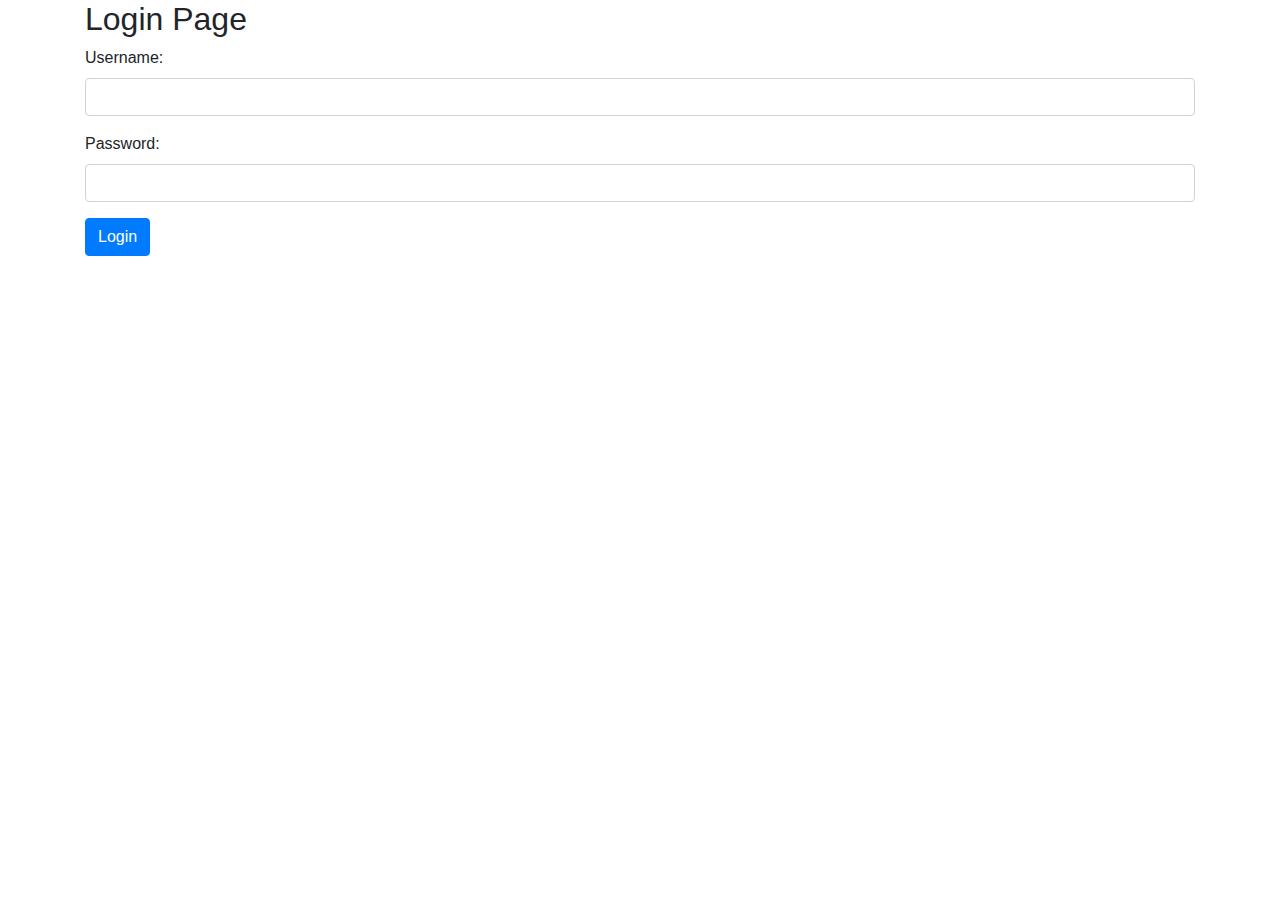
==== login.html @ 20522715 "yu" ====
<!DOCTYPE html>
<html>
<head>
  <title>Login Page</title>
  <meta charset="UTF-8">
  <meta name="viewport" content="width=device-width, initial-scale=1">
  <link rel="stylesheet" href="https://maxcdn.bootstrapcdn.com/bootstrap/4.5.2/css/bootstrap.min.css">
  <script src="https://ajax.googleapis.com/ajax/libs/jquery/3.6.0/jquery.min.js"></script>
  <script src="https://maxcdn.bootstrapcdn.com/bootstrap/4.5.2/js/bootstrap.min.js"></script>
</head>
<body>

<div class="container">
  <h2>Login Page</h2>
  <form id="login-form">
    <div class="form-group">
      <label for="username">Username:</label>
      <input type="text" class="form-control" id="username" name="username">
    </div>
    <div class="form-group">
      <label for="password">Password:</label>
      <input type="password" class="form-control" id="password" name="password">
    </div>
    <button type="submit" class="btn btn-primary">Login</button>
  </form>
</div>

<script src="login.js"></script>

</body>
</html>
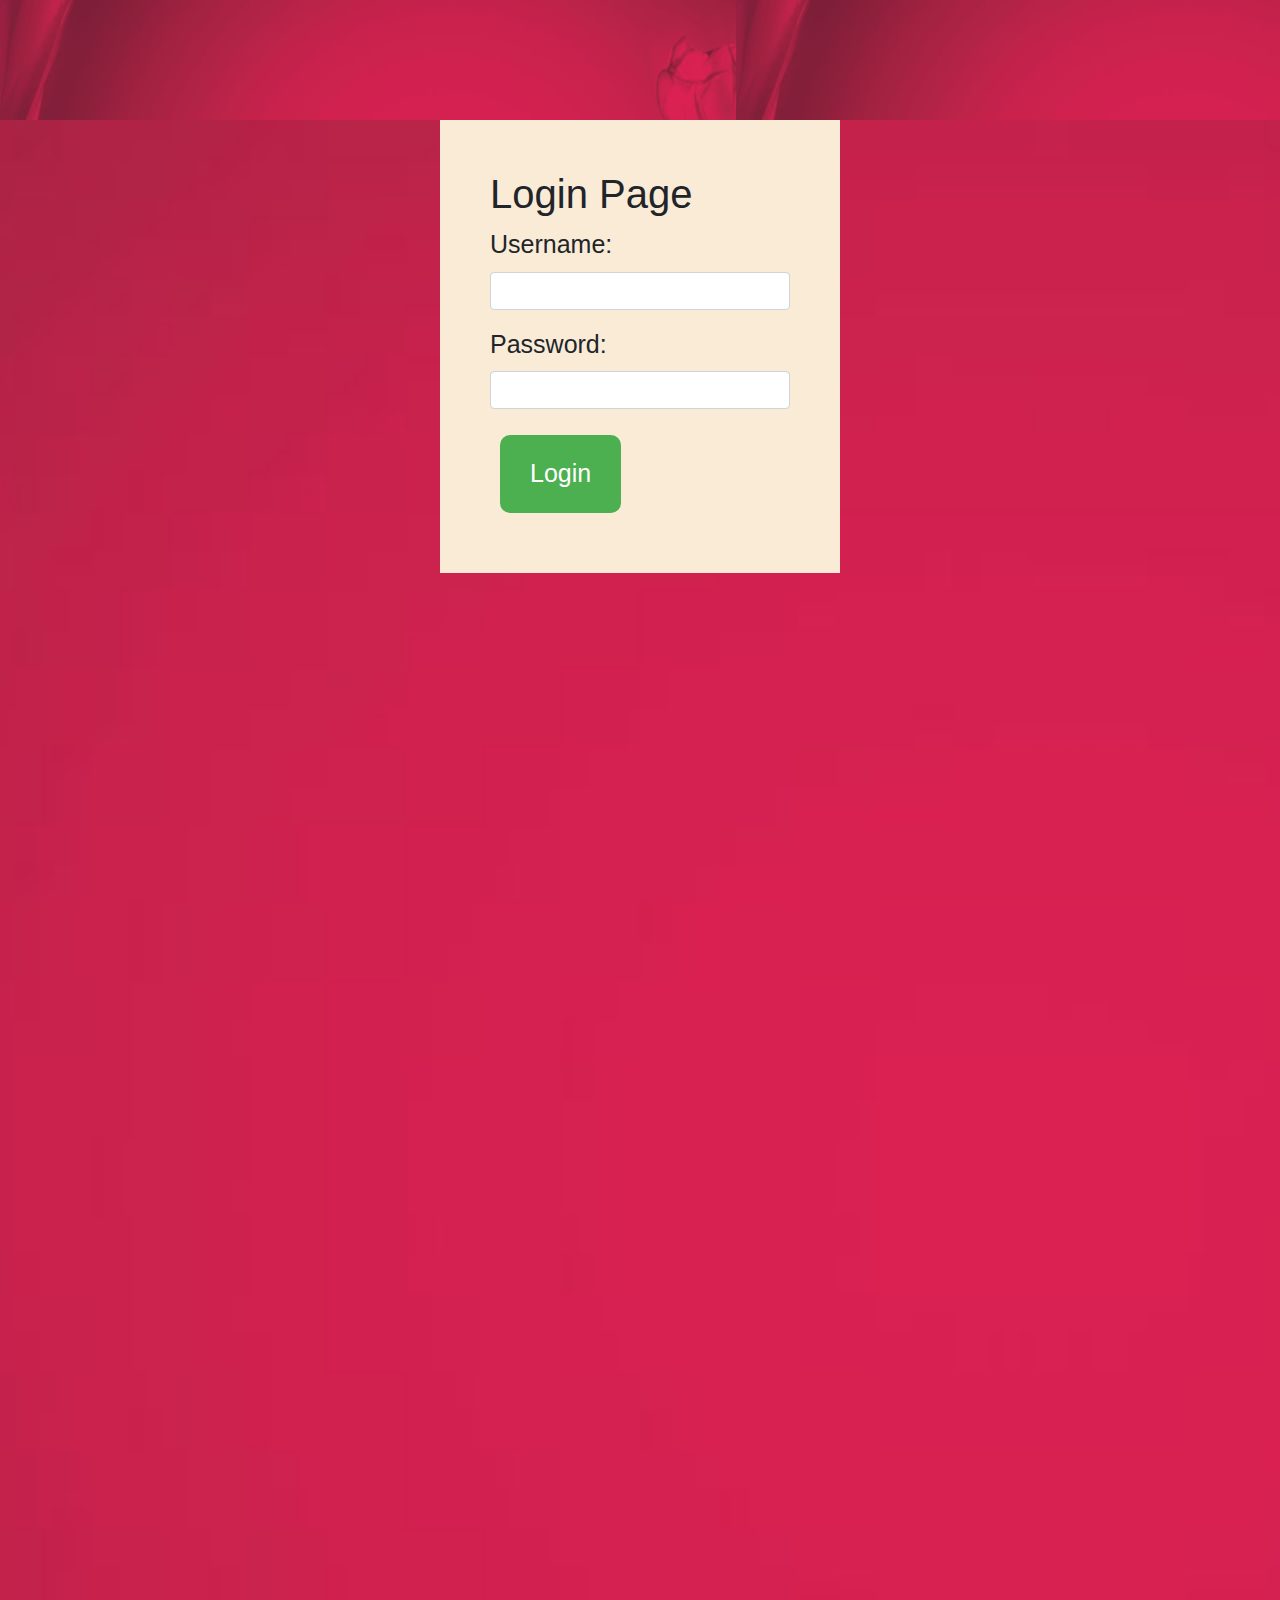
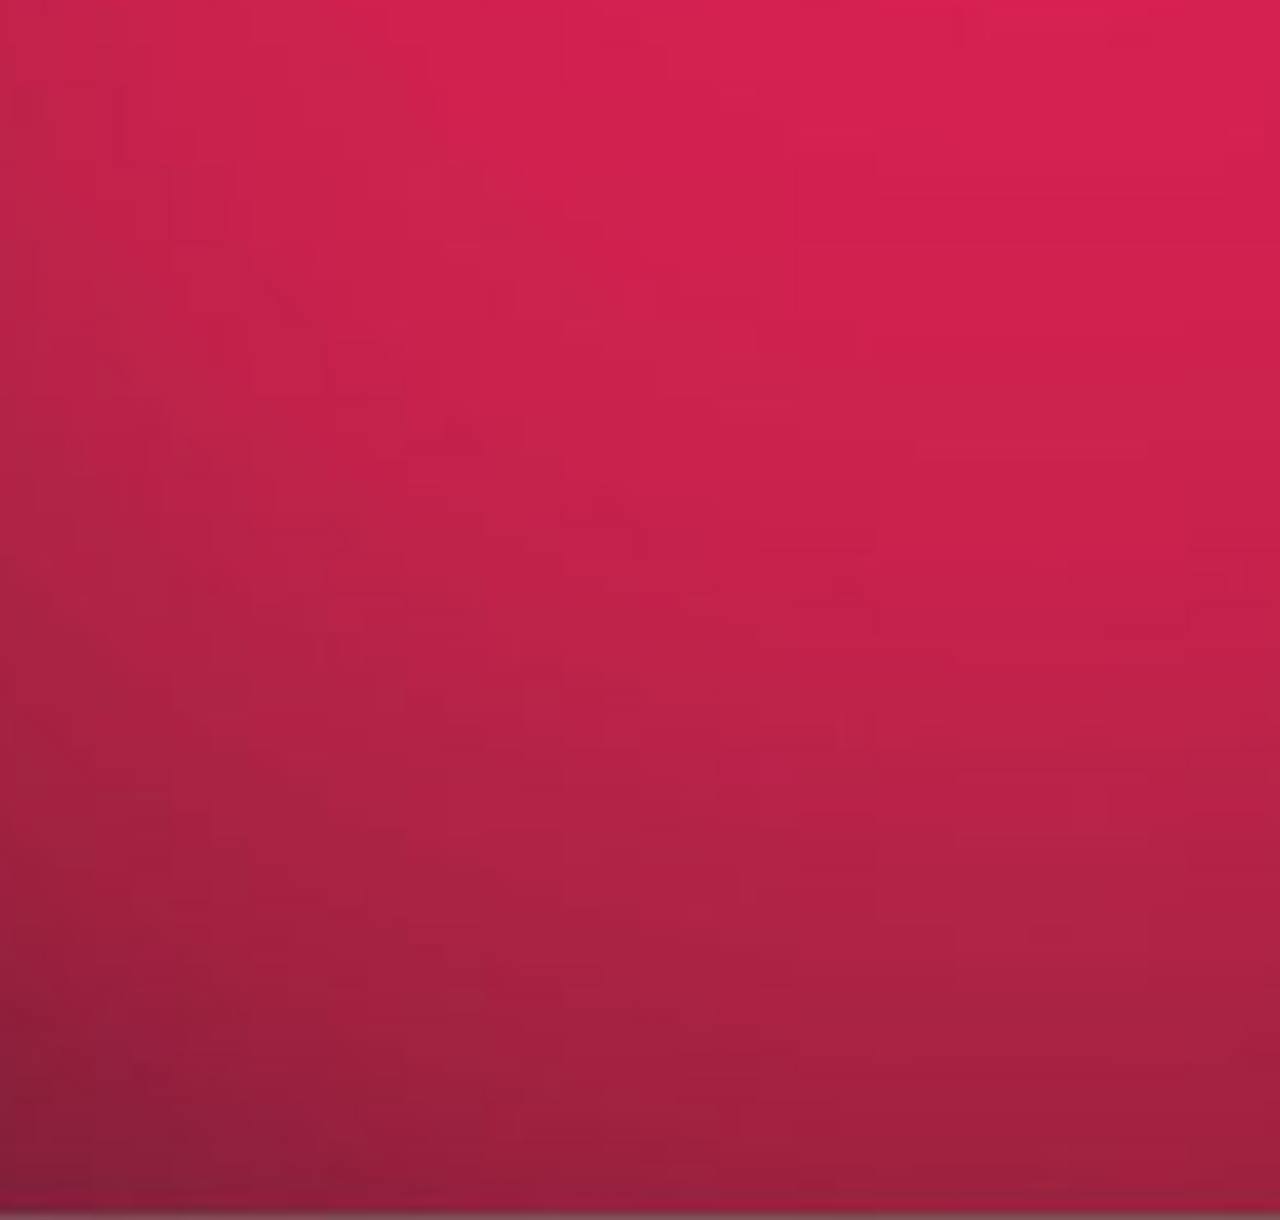
==== commit bd78ad24: "front-end work" ====
--- a/login.html
+++ b/login.html
@@ -5,13 +5,15 @@
   <meta charset="UTF-8">
   <meta name="viewport" content="width=device-width, initial-scale=1">
   <link rel="stylesheet" href="https://maxcdn.bootstrapcdn.com/bootstrap/4.5.2/css/bootstrap.min.css">
+  <link rel="stylesheet" href="./css/login.css">
   <script src="https://ajax.googleapis.com/ajax/libs/jquery/3.6.0/jquery.min.js"></script>
   <script src="https://maxcdn.bootstrapcdn.com/bootstrap/4.5.2/js/bootstrap.min.js"></script>
 </head>
 <body>
+<div class="main">
+<div class="container">
 
-<div class="container">
-  <h2>Login Page</h2>
+  <h1>Login Page</h1>
   <form id="login-form">
     <div class="form-group">
       <label for="username">Username:</label>
@@ -21,8 +23,10 @@
       <label for="password">Password:</label>
       <input type="password" class="form-control" id="password" name="password">
     </div>
-    <button type="submit" class="btn btn-primary">Login</button>
+    <button class="btn-login"><a>Login</a></button>
+    
   </form>
+</div>
 </div>
 
 <script src="login.js"></script>
--- a/css/login.css
+++ b/css/login.css
@@ -0,0 +1,81 @@
+body {
+  background-image: url("/assets/red.jpg");
+  background-color: turquoise;
+ }
+
+ .main{
+  width: 100%;
+  background-image: url("/assets/red.jpg");
+  background-color: turquoise;
+  background-position: center;
+  background-size: cover;
+  height: 300vh;
+}
+/* center login form */
+.login-form {
+    margin: 0 auto;
+    width: 350px;
+  }
+  
+  /* form input fields */
+  .form-input {
+    padding: 10px;
+    margin-bottom: 20px;
+    width: 100%;
+    border-radius: 5px;
+    border: 1px solid #ccc;
+  }
+  
+  /* form submit button */
+  .form-submit {
+    background-color: #4CAF50;
+    color: white;
+    padding: 12px 20px;
+    border: none;
+    border-radius: 5px;
+    cursor: pointer;
+    width: 100%;
+  }
+  
+  .form-submit:hover {
+    background-color: #3e8e41;
+  }
+  
+  /* error message */
+  .error-message {
+    color: red;
+    font-size: 14px;
+    margin-top: 10px;
+  }
+  
+  /* success message */
+  .success-message {
+    color: green;
+    font-size: 14px;
+    margin-top: 10px;
+  }
+
+  .container {
+    max-width: 400px;
+    margin: 0 auto;
+  
+      text-size-adjust: auto;
+      font-size: 25px;
+    padding: 50px;
+    background-color: antiquewhite;
+    margin-top: 120px;
+  }
+  
+  .btn-login{
+    background-color: #4CAF50;
+    color: white;
+    padding: 20px 30px;
+    border: none;
+    border-radius: 10px;
+    cursor: pointer;
+    margin: 10px;
+  }
+  
+  .btn-login:hover, .btn-signup:hover {
+    background-color: #3e8e41;
+  }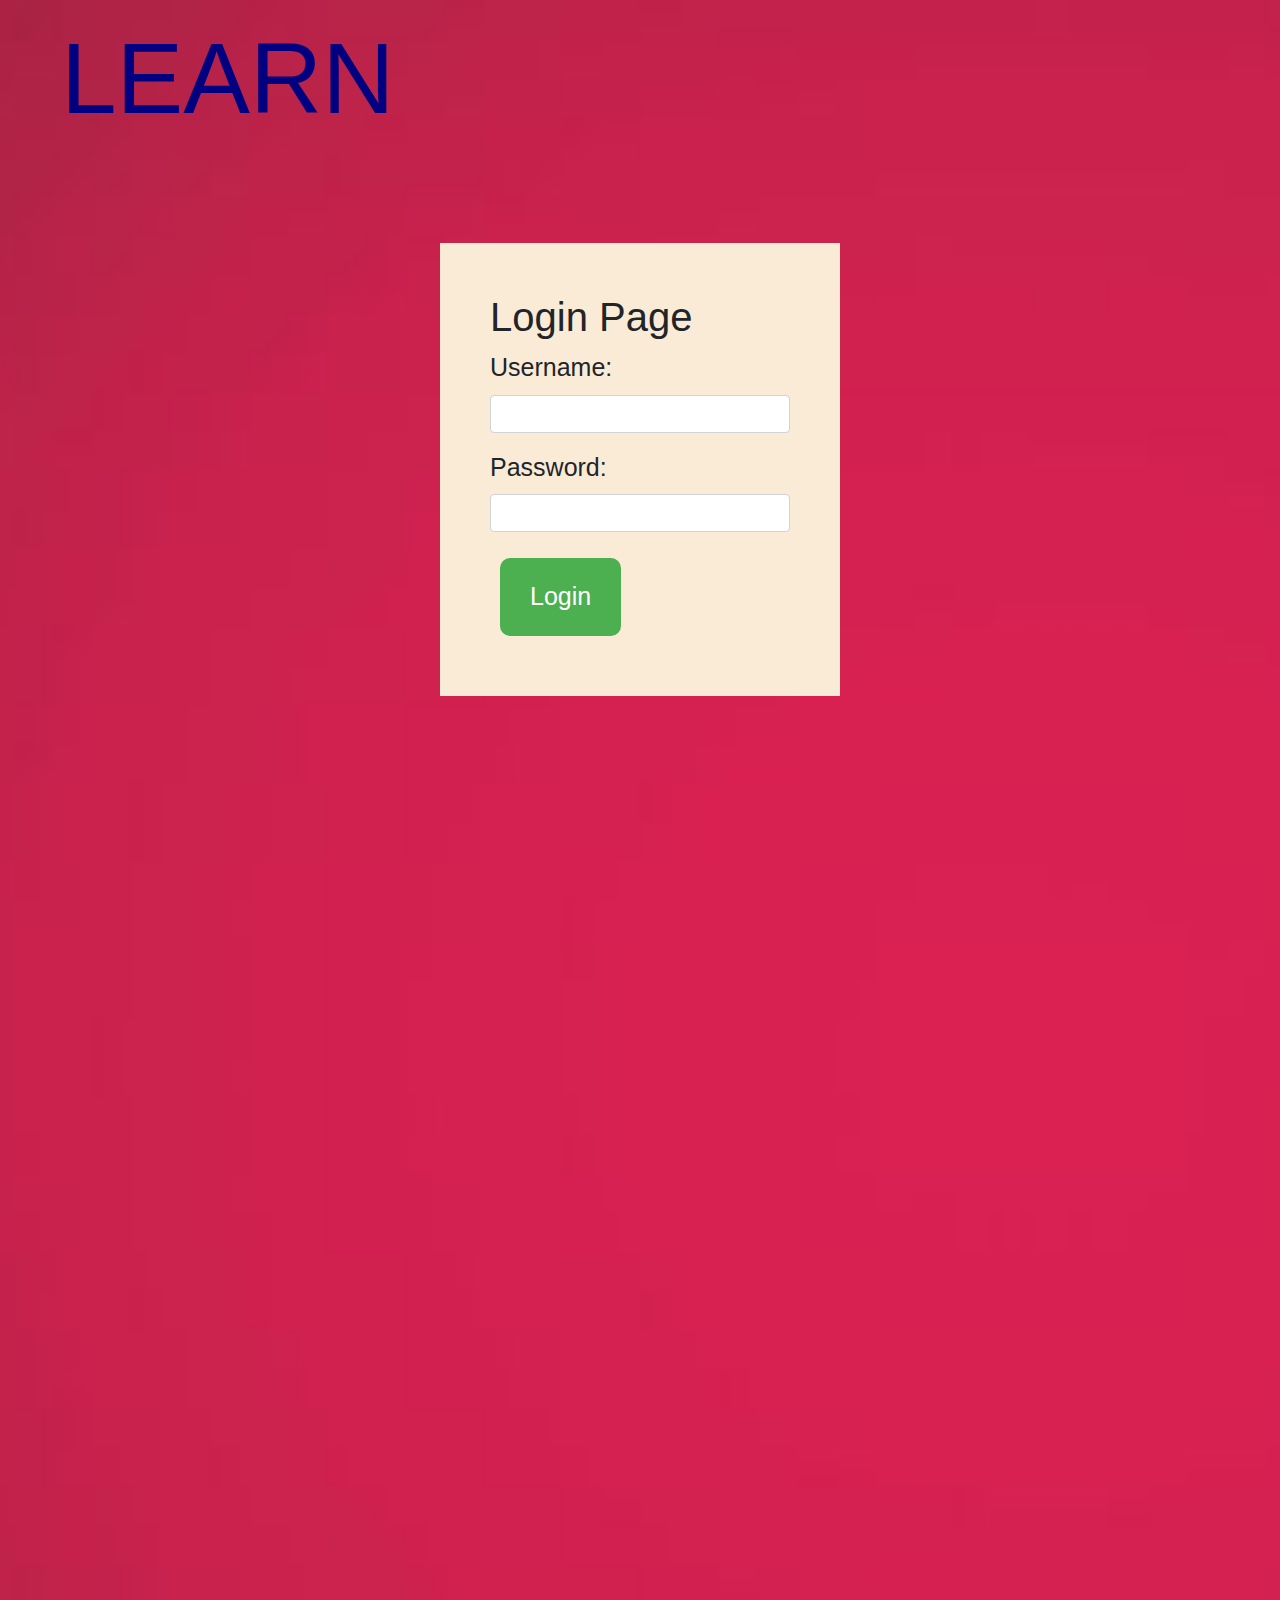
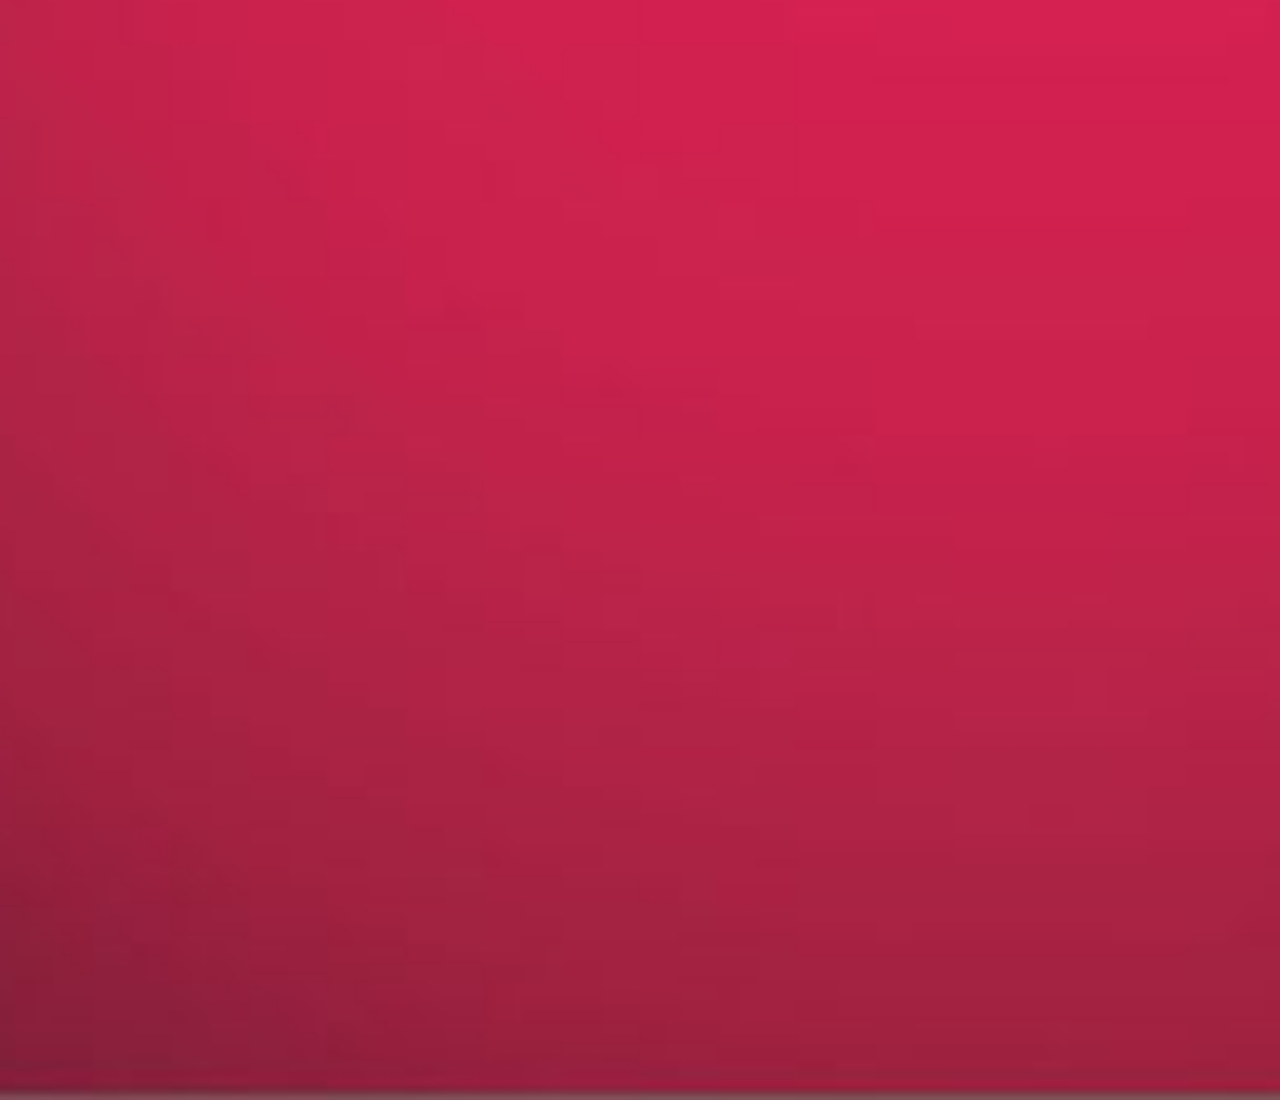
==== commit 6b3b48d8: "ui" ====
--- a/login.html
+++ b/login.html
@@ -11,6 +11,15 @@
 </head>
 <body>
 <div class="main">
+  <div class="navbar">
+    <div class="icon">
+        <h1 class="logo">LEARN</h1>
+    </div>
+</div> 
+<br>
+<br>
+
+
 <div class="container">
 
   <h1>Login Page</h1>
--- a/css/login.css
+++ b/css/login.css
@@ -10,6 +10,27 @@
   background-position: center;
   background-size: cover;
   height: 300vh;
+}
+
+.navbar{
+  width: 1200px;
+  height: 75px;
+  margin: auto;
+}
+
+.icon{
+  width: 700px;
+  float: left;
+  height: 90px;
+}
+
+.logo{
+  color:navy;
+  font-size: 100px;
+  font-family: 'Franklin Gothic Medium', 'Arial Narrow', Arial, sans-serif;
+  padding-top: 10px;
+  padding-left: 5px;
+  float: left;
 }
 /* center login form */
 .login-form {
